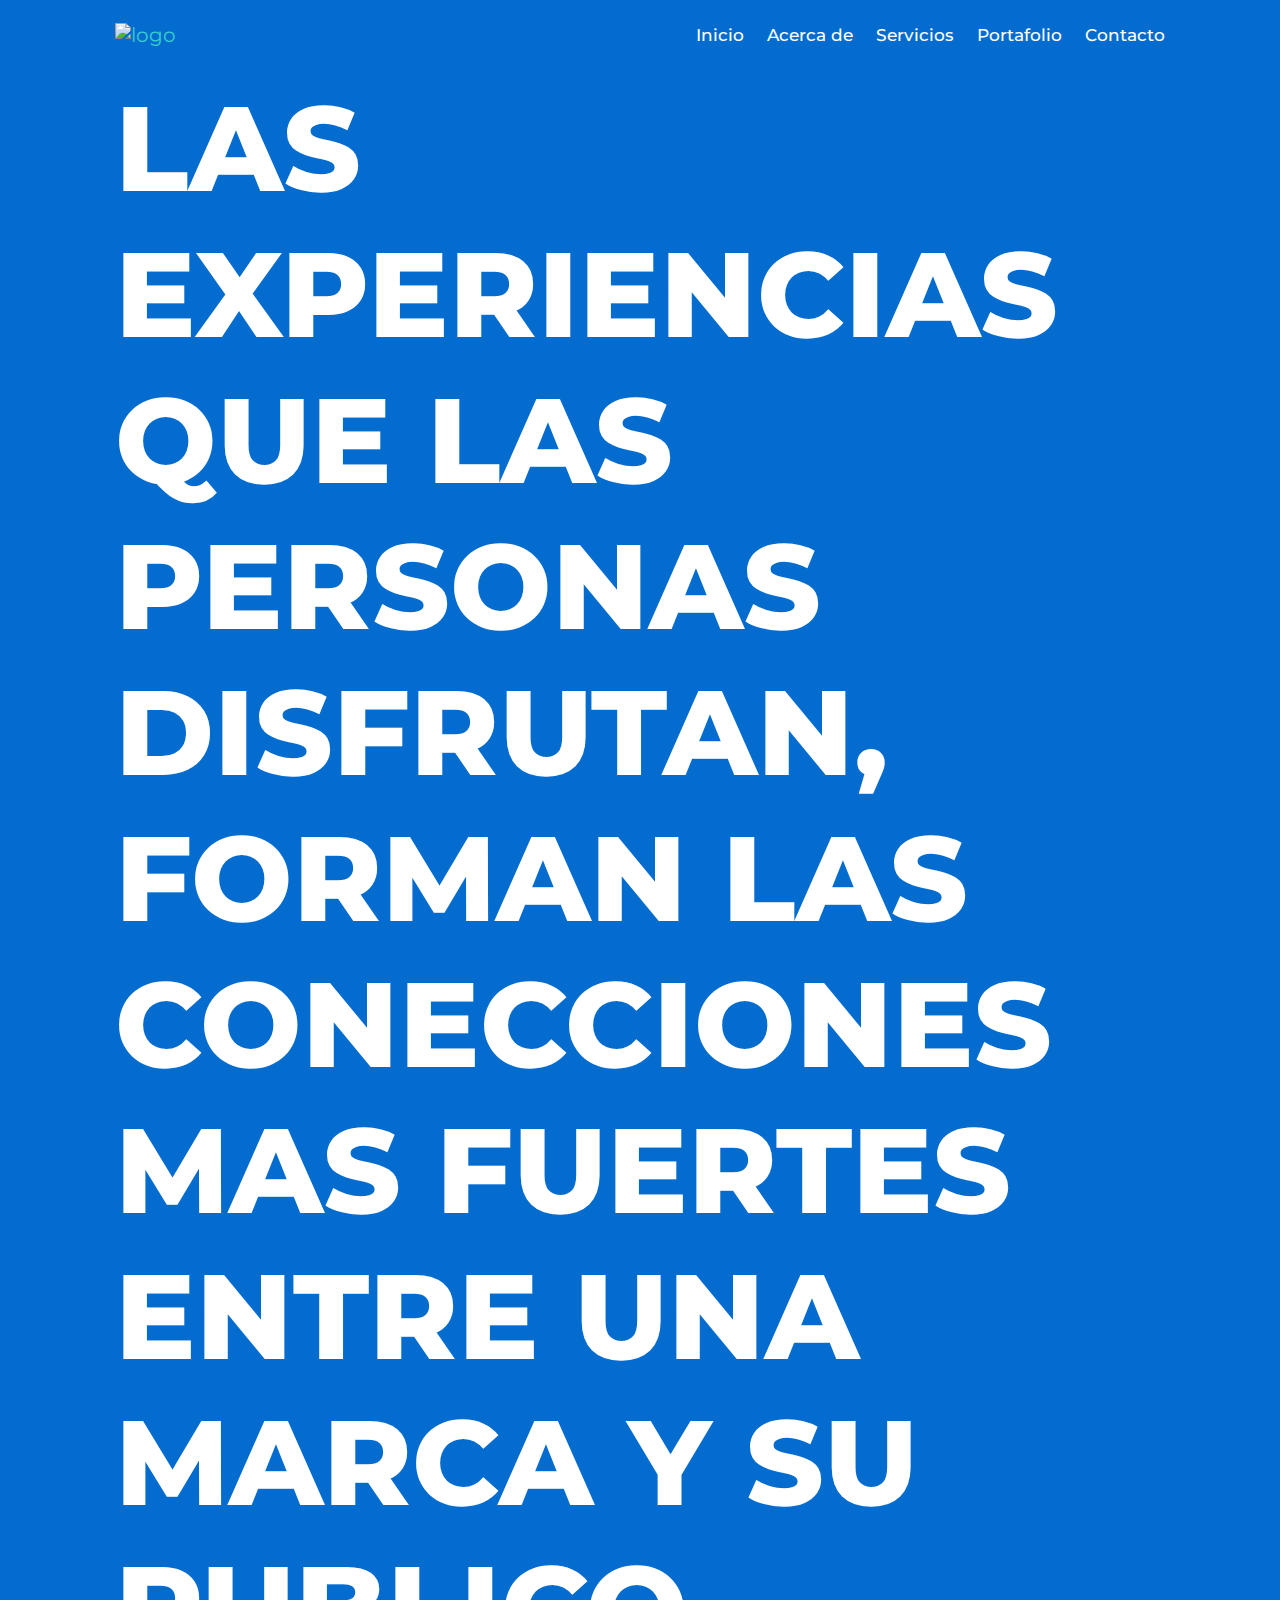
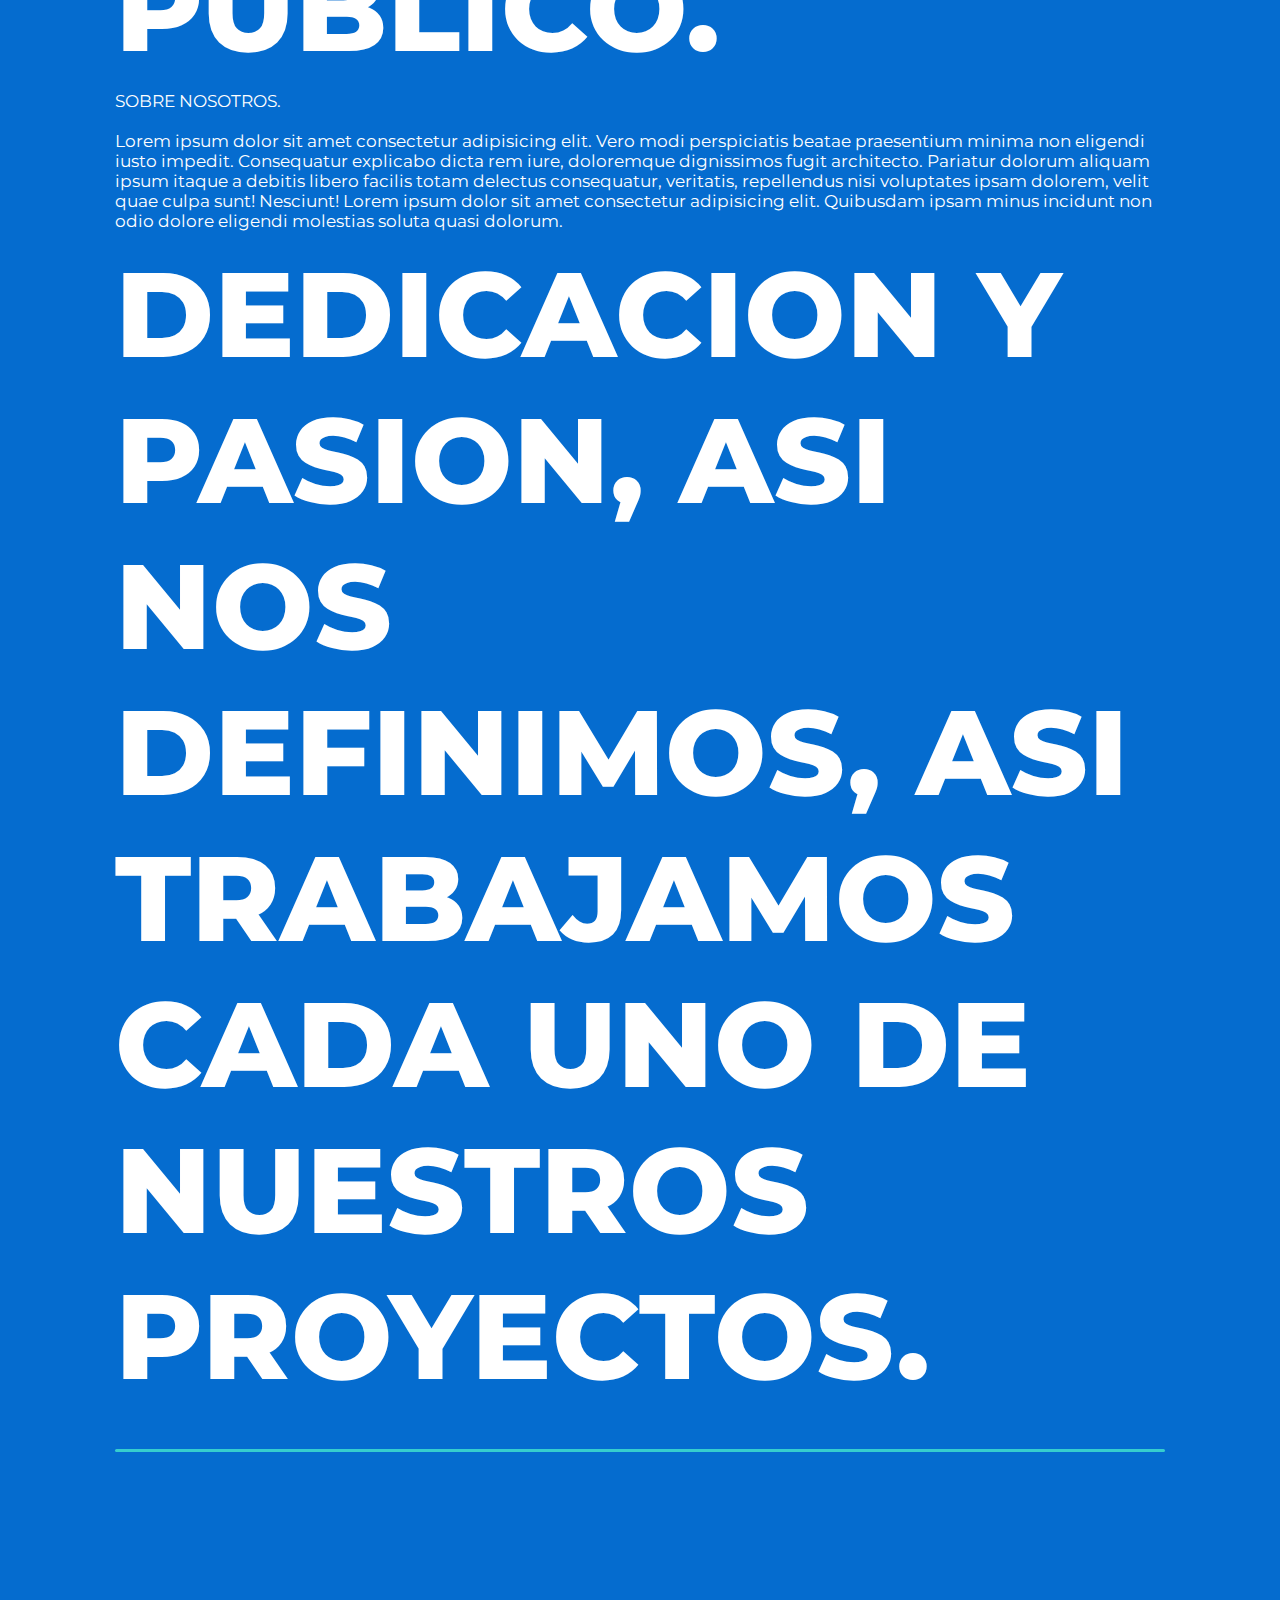
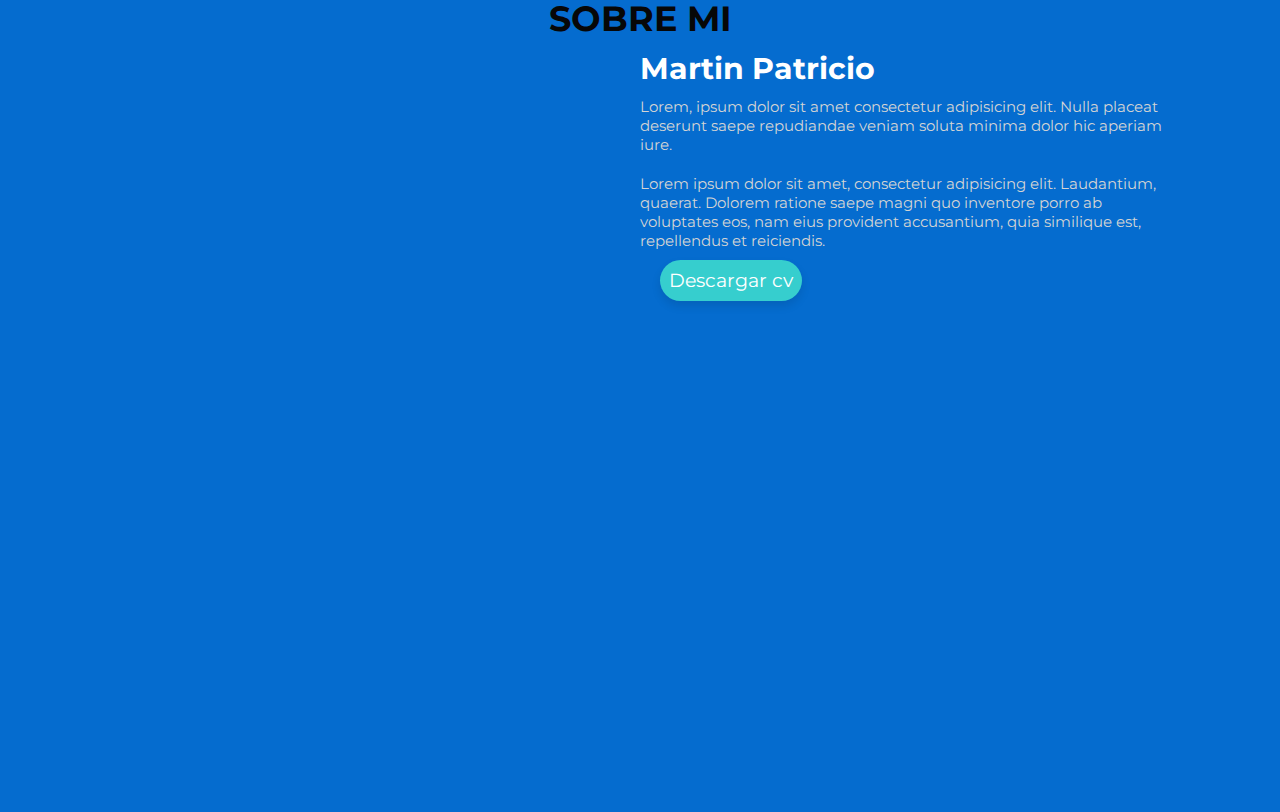
==== acerca-de.html @ 9ee72046 "Agrego sass, metodos y tecnicas de Seo" ====
<!DOCTYPE html>
<html lang="en">
<head>
    <meta charset="UTF-8">
    <meta name="viewport" content="width=device-width, initial-scale=1.0">
    <title>point.</title>

    <!-- font awesome cdn link  -->
    <link rel="stylesheet" href="https://cdnjs.cloudflare.com/ajax/libs/font-awesome/5.15.3/css/all.min.css">


    <link rel="preconnect" href="https://fonts.googleapis.com">
    <link rel="preconnect" href="https://fonts.gstatic.com" crossorigin>
    <link href="https://fonts.googleapis.com/css2?family=Montserrat:wght@100;200;300;400;500;600;700;800;900&display=swap" rel="stylesheet">
    <link rel="shortcut icon" href="./images/logo-png.png" type="image/x-icon">

    <!-- sass -->

    <link rel="stylesheet" href="./sass/main.css">
    <!-- Seo -->
    <meta name="description" content="Acerca de agencia point: empresa de diseño grafico dedicada a brindar...........">
    <meta name="keywords" content="Diseño grafico, diseño web, social media, branding, identidad corporativa, packaging">
</head>
<body>
    
<!-- header section starts  -->

<header>

    <img src="./images/logomenu.png" class="logo" alt="logo">

    <input type="checkbox" id="menu-bar">
    <label for="menu-bar" class="fas fa-bars"></label>

    <nav class="navbar">
        <a href="./index.html">Inicio</a>
        <a href="./acerca-de.html">Acerca de</a>
        <a href="./servicios.html">Servicios</a>
        <a href="./portafolio.html">Portafolio</a>
        <a href="./contacto.html">Contacto</a>
    </nav>

</header>

<!-- header section ends -->

<!-- home section starts  -->

<section class="home" id="home">

    <div class="content">
        <h1 class="text_nav">LAS EXPERIENCIAS QUE LAS PERSONAS DISFRUTAN, FORMAN LAS CONECCIONES MAS FUERTES ENTRE UNA MARCA Y SU PUBLICO.</h1>
        <p>SOBRE NOSOTROS.</p>
        <P>Lorem ipsum dolor sit amet consectetur adipisicing elit. Vero modi             perspiciatis beatae praesentium minima non eligendi iusto impedit.
        Consequatur explicabo dicta rem iure, doloremque dignissimos fugit architecto. Pariatur dolorum aliquam ipsum itaque a debitis libero facilis totam delectus consequatur, veritatis, repellendus nisi voluptates ipsam dolorem, velit quae culpa sunt! Nesciunt!           
        Lorem ipsum dolor sit amet consectetur adipisicing elit. Quibusdam ipsam minus incidunt non odio dolore eligendi molestias soluta quasi dolorum.</P>
        <h1 class="text_nav">DEDICACION Y PASION, ASI NOS DEFINIMOS, ASI TRABAJAMOS CADA UNO DE NUESTROS PROYECTOS.</h1>
        <hr class="linea-2">
    </div>
</section>

<section class="about" id="about">

    <h1 class="heading"> Sobre mi </h1>

    <div class="column">

        <div class="image">
            <img src="./images/perfil.png" alt="">
        </div>

        <div class="content">
            <h3>Martin Patricio</h3>
            <p>Lorem, ipsum dolor sit amet consectetur adipisicing elit. Nulla placeat deserunt saepe repudiandae veniam soluta minima dolor hic aperiam iure.</p>
            <p>Lorem ipsum dolor sit amet, consectetur adipisicing elit. Laudantium, quaerat. Dolorem ratione saepe magni quo inventore porro ab voluptates eos, nam eius provident accusantium, quia similique est, repellendus et reiciendis.</p>
            <div class="buttons">
                <a href="#" class="btn"> Descargar cv </a>
            </div>
        </div>

    </div>

</section>

<!-- home section ends -->

</body>
</html>
---- sass/main.css ----
/* Variables */
/*Sintaxis de sass*/
header .navbar {
  text-decoration: none;
}
header .navbar a {
  text-decoration: none;
}

/*Selector total*/
* {
  font-family: "Montserrat", sans-serif;
  margin: 0;
  padding: 0;
  box-sizing: border-box;
  text-decoration: none;
  outline: none;
  border: none;
}

/*Estilos*/
html {
  font-size: 62.5%;
  overflow-x: hidden;
}

body {
  background: #056CCF;
}

section {
  min-height: 100vh;
  padding: 0 9%;
  padding-top: 7.5rem;
  padding-bottom: 2rem;
}

.btn {
  padding: 0.9rem;
  display: inline-block;
  border-radius: 5rem;
  background: #36CECE;
  font-size: 1.9rem;
  color: #fff;
  cursor: pointer;
  box-shadow: 0 0.5rem 1rem rgba(0, 0, 0, 0.1);
  transition: all 0.3s linear;
}

.btn:hover {
  transform: scale(1.1);
}

.heading {
  text-align: center;
  color: transparent;
  -webkit-background-clip: text;
  background-clip: text;
  font-size: 3.5rem;
  text-transform: uppercase;
  padding: 1rem;
  color: #070707;
}

header {
  position: fixed;
  top: 0;
  left: 0;
  width: 100%;
  background: #056CCF;
  padding: 2rem 9%;
  display: flex;
  align-items: center;
  justify-content: space-between;
  z-index: 1000;
  color: #36CECE;
}

header .logo {
  font-size: 2rem;
  width: 90px;
  height: auto;
}

header .logo span {
  color: var(--pink);
}

header .navbar a {
  font-size: 1.7rem;
  margin-left: 2rem;
  color: #fff;
  font-weight: 500;
}

header .navbar a:hover {
  color: #36CECE;
}

header input {
  display: none;
}

header label {
  font-size: 3rem;
  color: #36CECE;
  cursor: pointer;
  visibility: hidden;
  opacity: 0;
}

.text_nav {
  font-weight: 800;
  font-size: 120px;
  color: #fff;
}

.home {
  display: flex;
  align-items: center;
  justify-content: center;
  background-size: cover;
  background-position: center;
}

.home .image img {
  width: 20vw;
}

@keyframes float {
  0%, 100% {
    transform: translateY(0rem);
  }
  50% {
    transform: translateY(-3.5rem);
  }
}
.home .content {
  justify-content: center;
  align-items: center;
}

.home .content h3 {
  font-size: 5.5rem;
  color: #fff;
  text-transform: uppercase;
}

.home .content p {
  font-size: 1.7rem;
  color: #fff;
  padding: 1rem 0;
}

.about .column {
  display: flex;
  align-items: center;
  justify-content: center;
  flex-wrap: wrap;
}

.about .column .image {
  flex: 1 1 40rem;
}

.about .column .image img {
  width: 50%;
}

.about .column .content {
  flex: 1 1 40rem;
}

.about .column .content h3 {
  font-size: 3rem;
  color: #ffffff;
}

.about .column .content p {
  font-size: 1.5rem;
  color: #d4d4d4;
  padding: 1rem 0;
}

/*Sintaxis de sass*/
.about .column .content .buttons a:last-child {
  margin-left: 2rem;
}

.contact {
  display: flex;
  align-items: center;
  justify-content: center;
  flex-wrap: wrap;
  padding-bottom: 4rem;
}

.contact .image {
  flex: 1 1 40rem;
}

.contact .image img {
  width: 100%;
  padding: 2rem;
}

.text_contact {
  font-size: 25px;
  font-weight: 400;
  color: #333;
}

.contact form {
  flex: 1 1 40rem;
  padding: 2rem 3rem;
  border: 0.1rem solid rgba(0, 0, 0, 0.2);
  box-shadow: 0 0.5rem 1rem rgba(0, 0, 0, 0.1);
  border-radius: 0.5rem;
  background: #fff;
}

.contact form .heading {
  text-align: left;
  padding: 0;
  padding-bottom: 2rem;
}

.contact form .inputBox {
  position: relative;
}

.contact form .inputBox input, .contact form .inputBox textarea {
  width: 100%;
  background: none;
  color: #666;
  margin: 1.5rem 0;
  padding: 0.5rem 0;
  font-size: 1.7rem;
  border-bottom: 0.1rem solid rgba(0, 0, 0, 0.1);
  text-transform: none;
}

.contact form .inputBox textarea {
  resize: none;
  height: 13rem;
}

.contact form .inputBox label {
  position: absolute;
  top: 1.7rem;
  left: 0;
  font-size: 1.7rem;
  color: #666;
  transition: 0.2s linear;
}

.contact form .inputBox input:focus ~ label,
.contact form .inputBox input:valid ~ label,
.contact form .inputBox textarea:focus ~ label,
.contact form .inputBox textarea:valid ~ label {
  top: -0.5rem;
  font-size: 1.5rem;
  color: var(--pink);
}

.text_contacto {
  font-size: 100px;
  font-weight: 800;
  color: #fff;
}

/* footer */
.footer {
  padding-top: 3rem;
  background-color: #36CECE;
  background-size: cover;
  background-position: center;
}

.footer .box-container {
  display: flex;
  flex-wrap: wrap;
}

.footer .box-container .box {
  flex: 1 1 25rem;
  margin: 2rem;
}

.footer .box-container .box h3 {
  font-size: 2.5rem;
  padding: 1rem 0;
  color: #fff;
  text-decoration: underline;
  text-underline-offset: 1rem;
}

.footer .box-container .box p {
  font-size: 1.5rem;
  padding: 0.5rem 0;
  color: #eee;
}

.footer .box-container .box a {
  display: block;
  font-size: 1.5rem;
  padding: 0.5rem 0;
  color: #eee;
}

.footer .box-container .box a:hover {
  text-decoration: underline;
}

.footer .box-container .box .info {
  display: flex;
  align-items: center;
}

.footer .box-container .box .info i {
  margin: 0.5rem 0;
  margin-right: 1rem;
  border-radius: 50%;
  background: #fff;
  color: var(--pink);
  font-size: 1.5rem;
  height: 4.5rem;
  width: 4.5rem;
  line-height: 4.5rem;
  text-align: center;
}

.footer .credit {
  font-size: 2rem;
  font-weight: normal;
  letter-spacing: 0.1rem;
  color: #fff;
  border-top: 0.1rem solid rgba(255, 255, 255, 0.3333333333);
  padding: 2.5rem 1rem;
  text-align: center;
}

/* control bootstrap  */
.carousel-control-prev-icon {
  background-color: #000000;
  border-radius: 20px;
  padding: 10px;
  height: 30px;
  width: 30px;
}

.carousel-control-next-icon {
  background-color: #000000;
  border-radius: 20px;
  padding: 10px;
  height: 30px;
  width: 30px;
}

.linea-2 {
  width: 100%;
  background-color: #36CECE;
  border: none;
  border-radius: 10px;
  height: 3px;
  margin-top: 40px;
  margin-bottom: 40px;
}

/* media queries  */
@media (max-width: 1200px) {
  html {
    font-size: 40%;
  }
  .home .content .text_nav {
    font-size: 12rem;
  }
  .image h1 {
    font-size: 60px;
  }
  .image p {
    font-size: 16px;
  }
  .home .content .text_nav {
    margin-top: 7rem;
  }
}
@media (max-width: 991px) {
  section {
    padding: 0 3%;
    padding-top: 7.5rem;
    padding-bottom: 2rem;
  }
  .home .content .text_nav {
    font-size: 10rem;
  }
  .text .text_nav {
    margin: 30px;
    font-size: 1100%;
  }
}
@media (max-width: 768px) {
  header label {
    visibility: visible;
    opacity: 1;
  }
  header .navbar {
    position: absolute;
    top: 100%;
    left: 0;
    width: 100%;
    height: 900px;
    background: #36CECE;
    padding: 1rem 9rem;
    border-top: 0.1rem solid rgba(0, 0, 0, 0.2);
    box-shadow: 0 0.5rem 1rem rgba(0, 0, 0, 0.1);
    transform-origin: top;
    transform: scaleY(0);
    opacity: 0;
    transition: 0.2s linear;
  }
  header .navbar a {
    display: block;
    margin: 6rem 0;
    font-size: 3rem;
  }
  header .navbar a:hover {
    color: #056CCF;
  }
  header input:checked ~ .navbar {
    transform: scaleY(1);
    opacity: 1;
  }
  header input:checked ~ label::before {
    content: "\f00d";
  }
  .home {
    flex-flow: column-reverse;
  }
  .home .image img {
    width: 100%;
  }
  .home .content .text_nav {
    font-size: 9rem;
  }
  .home .content p {
    font-size: 1.5rem;
  }
  .about {
    background-position: right;
  }
  .image h1 {
    font-size: 30px;
  }
  .image p {
    font-size: 15px;
  }
  .text .text_nav {
    font-size: 40px;
    margin: 100px;
  }
  .home .content .text_nav {
    font-size: 40px;
    margin-top: 5rem;
  }
}
@media (max-width: 450px) {
  html {
    font-size: 50%;
  }
  .about .column .content .buttons a {
    width: 100%;
    text-align: center;
  }
  .about .column .content .buttons a:last-child {
    margin: 1rem 0;
  }
  .home .content .text_nav {
    font-size: 5rem;
    margin-top: 5rem;
  }
}/*# sourceMappingURL=main.css.map */
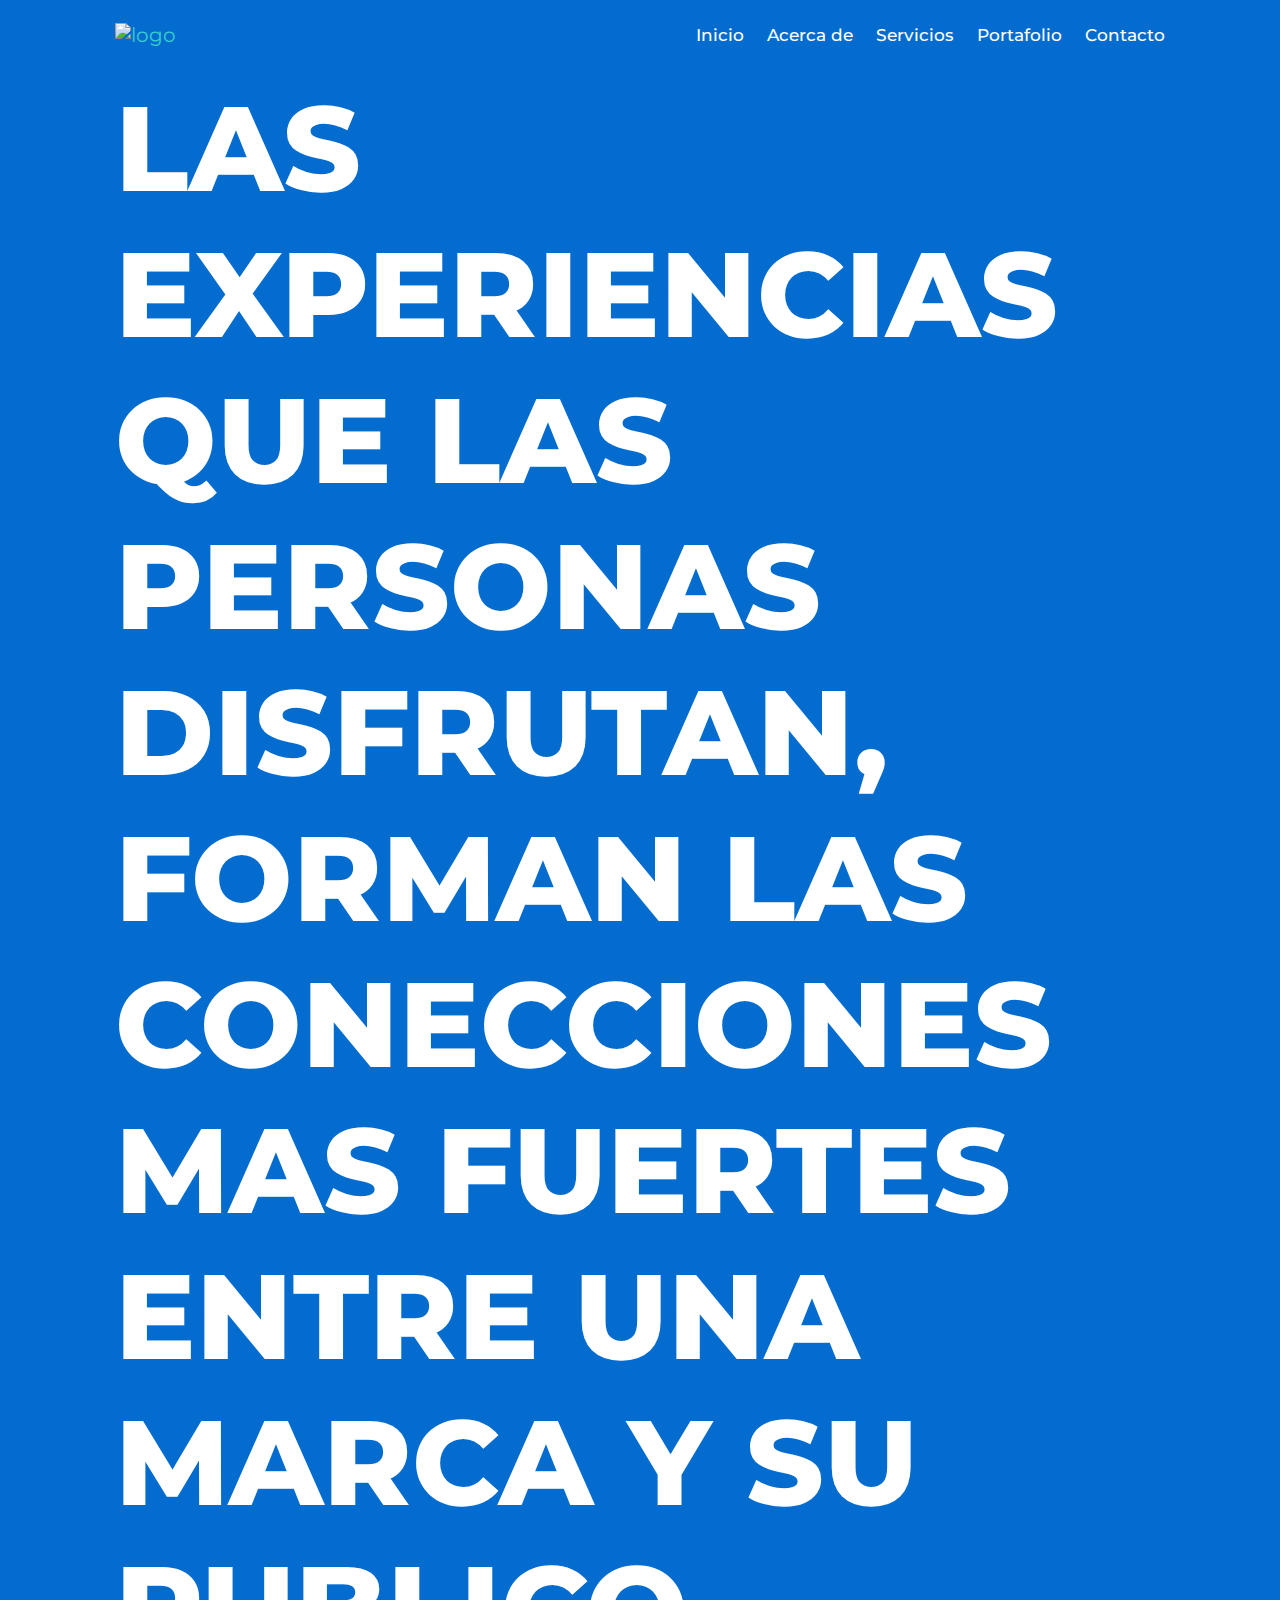
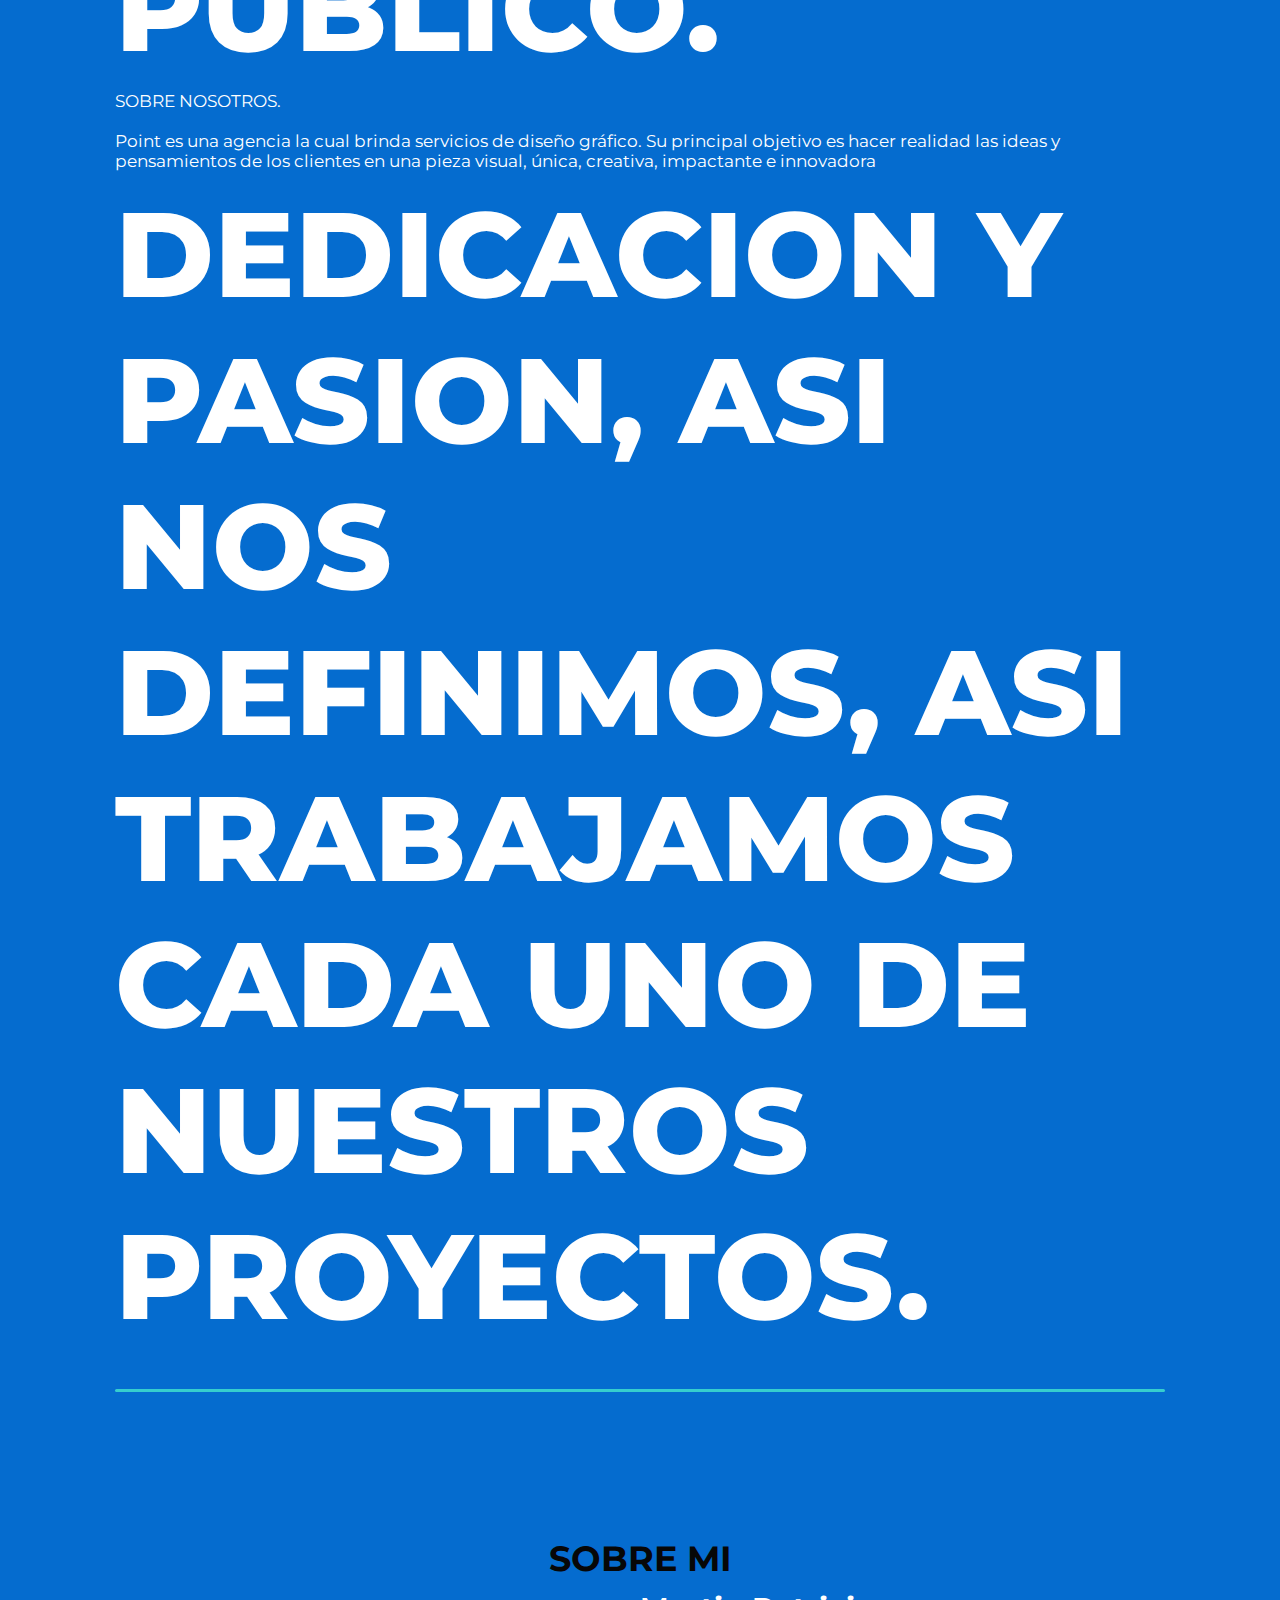
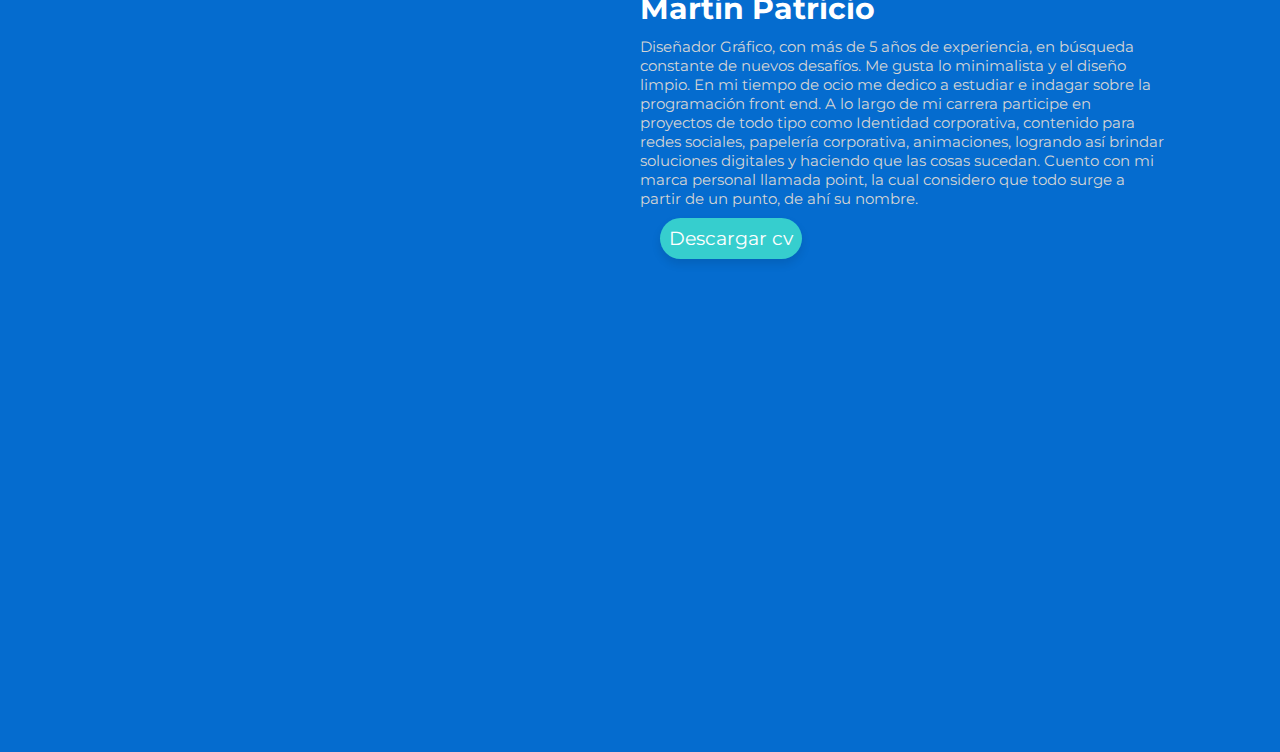
==== commit 9315d581: "add imagenes" ====
--- a/acerca-de.html
+++ b/acerca-de.html
@@ -51,9 +51,7 @@
     <div class="content">
         <h1 class="text_nav">LAS EXPERIENCIAS QUE LAS PERSONAS DISFRUTAN, FORMAN LAS CONECCIONES MAS FUERTES ENTRE UNA MARCA Y SU PUBLICO.</h1>
         <p>SOBRE NOSOTROS.</p>
-        <P>Lorem ipsum dolor sit amet consectetur adipisicing elit. Vero modi             perspiciatis beatae praesentium minima non eligendi iusto impedit.
-        Consequatur explicabo dicta rem iure, doloremque dignissimos fugit architecto. Pariatur dolorum aliquam ipsum itaque a debitis libero facilis totam delectus consequatur, veritatis, repellendus nisi voluptates ipsam dolorem, velit quae culpa sunt! Nesciunt!           
-        Lorem ipsum dolor sit amet consectetur adipisicing elit. Quibusdam ipsam minus incidunt non odio dolore eligendi molestias soluta quasi dolorum.</P>
+        <P>Point es una agencia la cual brinda servicios de diseño gráfico. Su principal objetivo es hacer realidad las ideas y pensamientos de los clientes en una pieza visual, única, creativa, impactante e innovadora</P>
         <h1 class="text_nav">DEDICACION Y PASION, ASI NOS DEFINIMOS, ASI TRABAJAMOS CADA UNO DE NUESTROS PROYECTOS.</h1>
         <hr class="linea-2">
     </div>
@@ -71,8 +69,11 @@
 
         <div class="content">
             <h3>Martin Patricio</h3>
-            <p>Lorem, ipsum dolor sit amet consectetur adipisicing elit. Nulla placeat deserunt saepe repudiandae veniam soluta minima dolor hic aperiam iure.</p>
-            <p>Lorem ipsum dolor sit amet, consectetur adipisicing elit. Laudantium, quaerat. Dolorem ratione saepe magni quo inventore porro ab voluptates eos, nam eius provident accusantium, quia similique est, repellendus et reiciendis.</p>
+            <p>Diseñador Gráfico, con más de 5 años de experiencia, en búsqueda constante de nuevos desafíos. Me gusta lo minimalista y el diseño limpio.
+            En mi tiempo de ocio me dedico a estudiar e indagar sobre la programación front end.
+            A lo largo de mi carrera participe en proyectos de todo tipo como Identidad corporativa, contenido para redes sociales, papelería corporativa, animaciones, logrando así brindar soluciones digitales y haciendo que las cosas sucedan.
+            Cuento con mi marca personal llamada point, la cual considero que todo surge a partir de un punto, de ahí su nombre.
+            </p>
             <div class="buttons">
                 <a href="#" class="btn"> Descargar cv </a>
             </div>
--- a/sass/main.css
+++ b/sass/main.css
@@ -124,7 +124,7 @@
 }
 
 .home .image img {
-  width: 20vw;
+  width: 20vh;
 }
 
 @keyframes float {
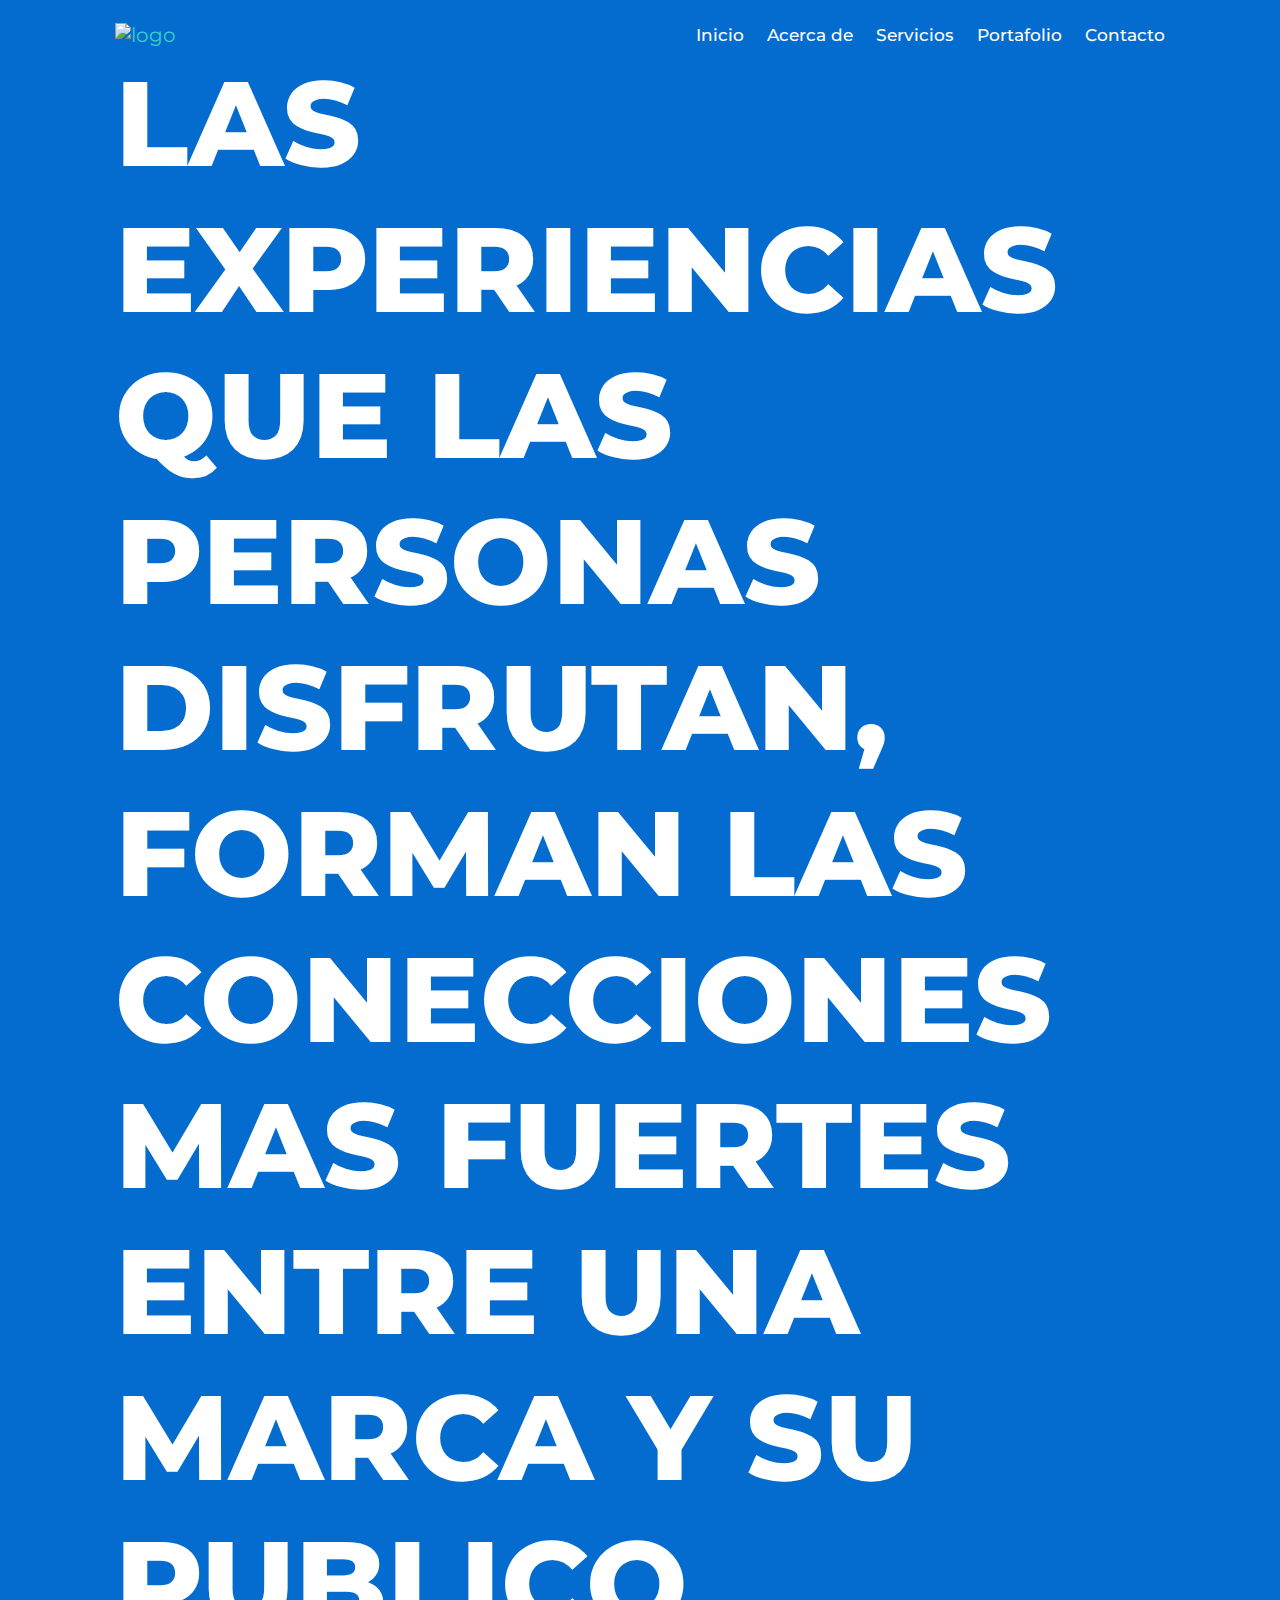
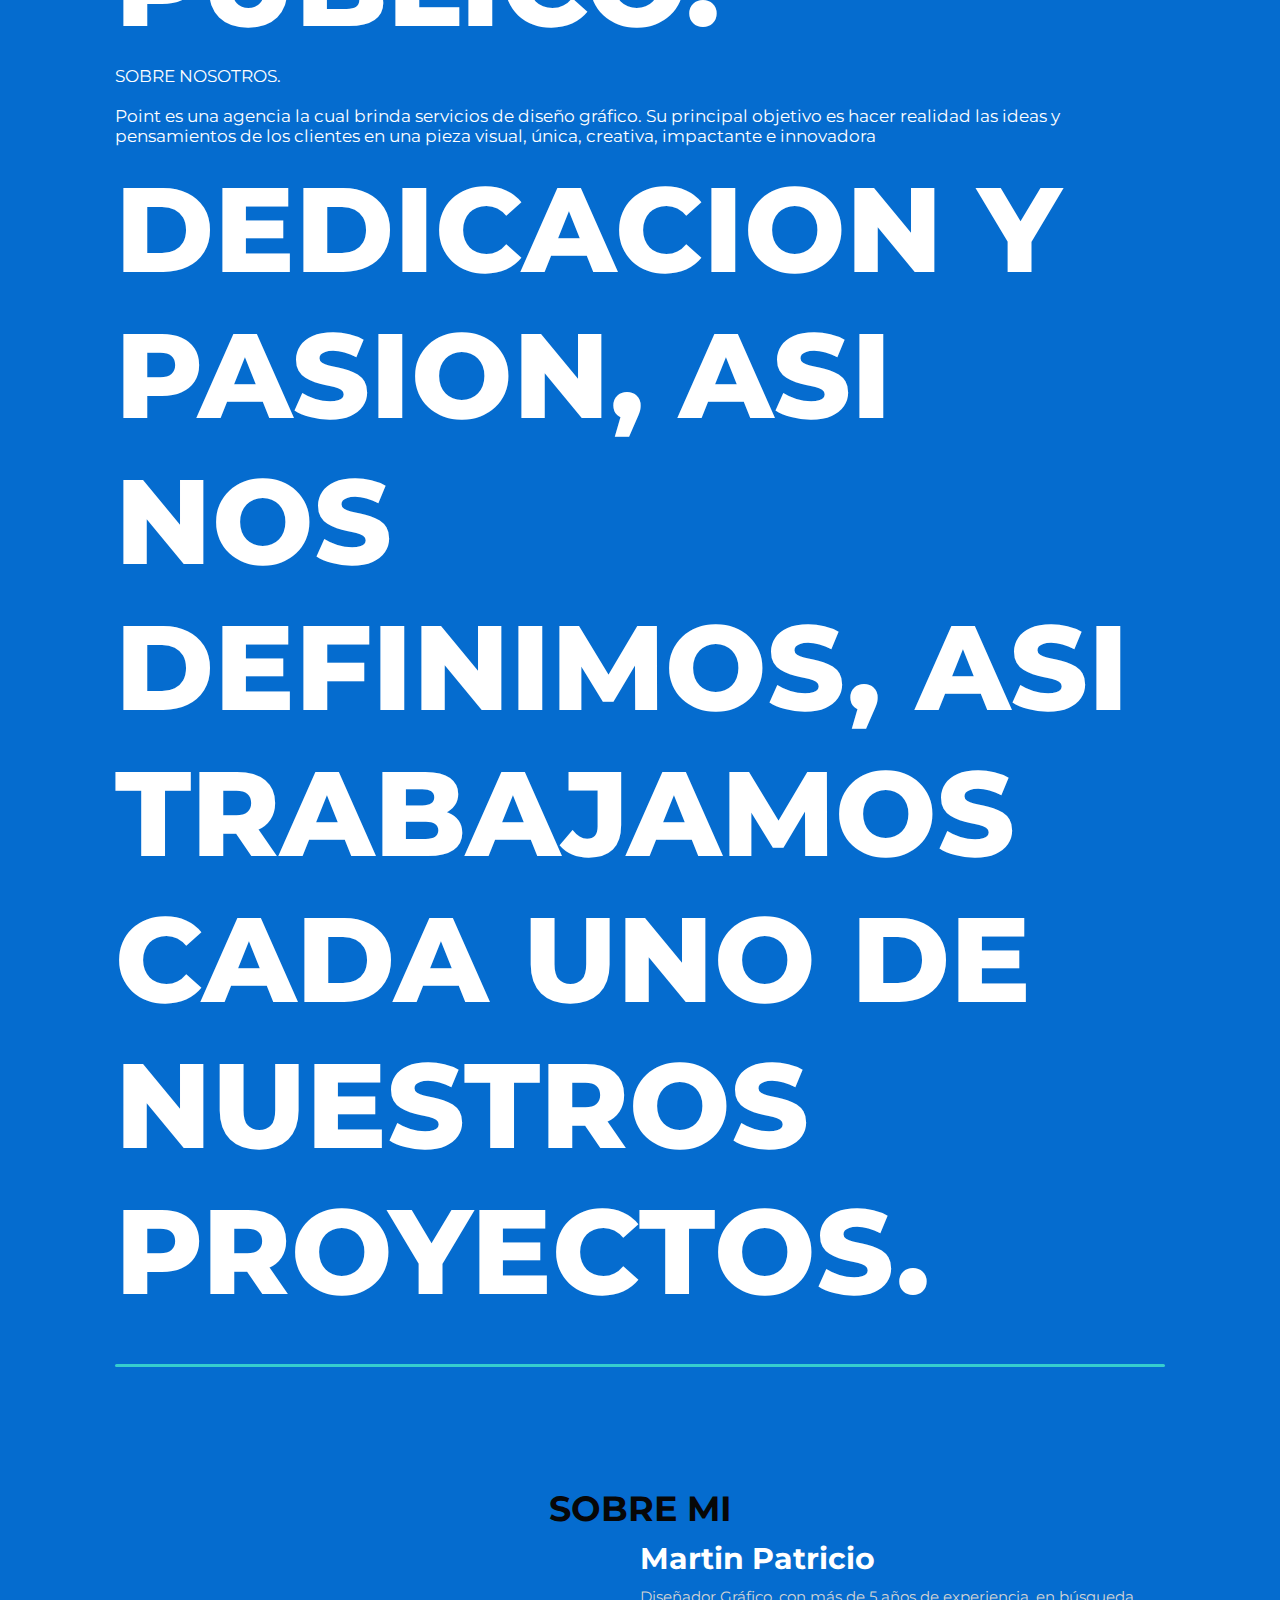
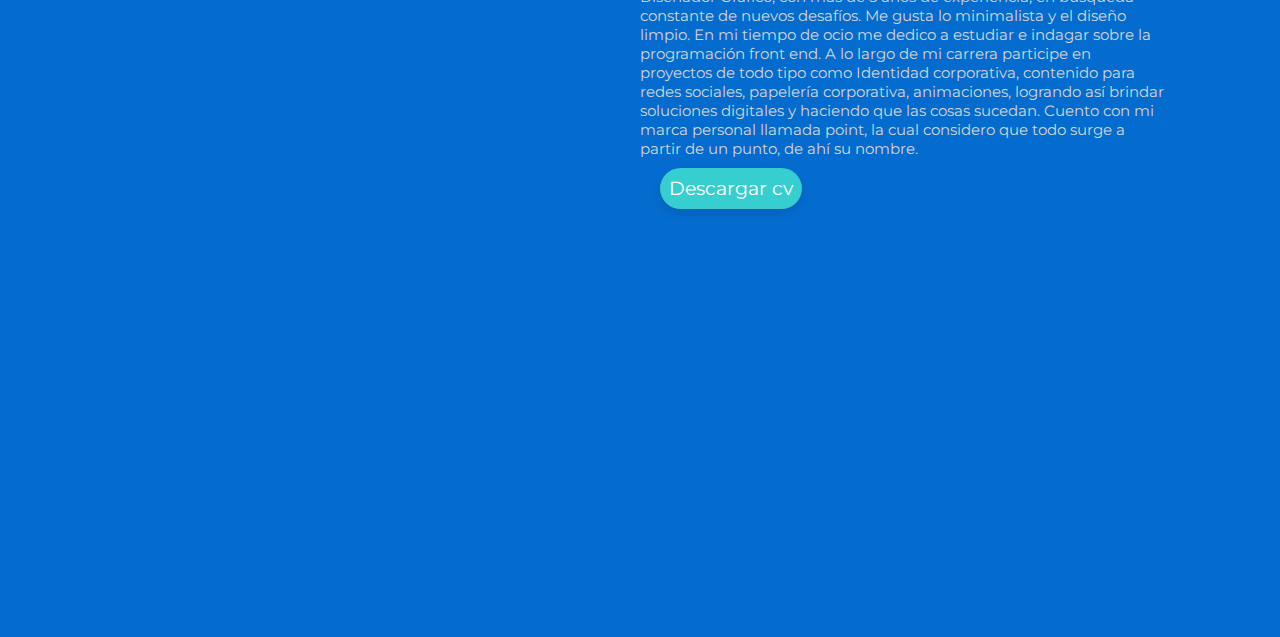
==== commit 6c6b63df: "comit" ====
--- a/acerca-de.html
+++ b/acerca-de.html
@@ -16,7 +16,7 @@
 
     <!-- sass -->
 
-    <link rel="stylesheet" href="./sass/main.css">
+    <link rel="stylesheet" href="./css/style.css">
     <!-- Seo -->
     <meta name="description" content="Acerca de agencia point: empresa de diseño grafico dedicada a brindar...........">
     <meta name="keywords" content="Diseño grafico, diseño web, social media, branding, identidad corporativa, packaging">
--- a/css/style.css
+++ b/css/style.css
@@ -0,0 +1,531 @@
+*{
+    font-family: 'Montserrat', sans-serif;
+    margin:0; padding:0;
+    box-sizing: border-box;
+    text-decoration: none;
+    outline: none; border:none;   
+}
+
+
+
+
+html{
+    font-size: 62.5%;
+    overflow-x: hidden;
+}
+
+body{
+    background:#056CCF;
+}
+
+section{
+    min-height: 90vh;
+    padding:0 9%;
+    padding-top: 5rem;
+    padding-bottom: 2rem;
+}
+
+
+.btn{
+    padding: .9rem;
+    display: inline-block;   
+    border-radius: 5rem;
+    background: #36CECE;
+    font-size: 1.9rem;
+    color:#fff;
+    cursor: pointer;
+    box-shadow: 0 .5rem 1rem rgba(0,0,0,.1);
+    transition: all .3s linear;
+}
+
+.btn:hover{
+    transform: scale(1.1);
+}
+
+.heading{
+    text-align: center;
+    background:var(--gradient);
+    color:transparent;
+    -webkit-background-clip: text;
+    background-clip: text;
+    font-size: 3.5rem;
+    text-transform: uppercase;
+    padding:1rem;
+    color: #070707;
+}
+
+header{
+    position: fixed;
+    top:0; left:0;
+    width:100%;
+    background:#056CCF;
+    padding:2rem 9%;
+    display: flex;
+    align-items: center;
+    justify-content: space-between;
+    z-index: 1000;
+    color: #36CECE;
+}
+
+header .logo{
+    font-size: 2rem;
+    color:var(--purple);
+    width: 90px;
+    height: auto;
+}
+
+header .logo span{
+    color:var(--pink);
+}
+
+header .navbar a{
+    font-size: 1.7rem;
+    margin-left: 2rem;
+    color: #fff;
+    font-weight: 500;
+}
+
+header .navbar a:hover{
+    color: #36CECE;
+}
+
+header input{
+    display: none;
+}
+
+header label{
+    font-size: 3rem;
+    color: #36CECE;
+    cursor: pointer;
+    visibility: hidden;
+    opacity: 0;
+}
+
+.text_nav{
+    font-weight: 800;
+    font-size: 120px;
+    color: #fff;
+}
+
+.home{
+    display: flex;
+    align-items: center;
+    justify-content: center;
+    background-size: cover;
+    background-position: center;
+}
+
+.home .image img{
+    width: 150px;
+}
+
+.linea{
+    width: 100px;
+    display: flex;
+    border-radius: 4px;
+    color: #36CECE;
+}
+
+@keyframes float{
+    0%, 100%{
+        transform: translateY(0rem);
+    }
+    50%{
+        transform: translateY(-3.5rem);
+    }
+}
+
+.home .content{
+    justify-content: center;
+    align-items: center;
+}
+.home .content h3{
+    font-size: 5.5rem;
+    color:#fdfdfd;
+    text-transform: uppercase;
+}
+
+.home .content p{
+    font-size: 1.7rem;
+    color:#fff;
+    padding:1rem 0;
+}
+
+.about .column{
+    display: flex;
+    align-items: center;
+    justify-content: center;
+    flex-wrap: wrap;
+}
+
+.about .column .image{
+    flex:1 1 40rem;
+}
+
+.about .column .image img{
+    width:50%;
+}
+
+.about .column .content{
+    flex:1 1 40rem;
+}
+
+.about .column .content h3{
+    font-size: 3rem;
+    color:#ffffff;
+}
+
+.about .column .content p{
+    font-size: 1.5rem;
+    color:#d4d4d4;
+    padding:1rem 0;
+}
+
+.about .column .content .buttons a:last-child{
+    margin-left: 2rem;
+}
+
+
+
+
+
+.contact{
+    display: flex;
+    align-items: center;
+    justify-content: center;
+    flex-wrap: wrap;
+    padding-bottom: 4rem;
+}
+
+.contact .image{
+    flex:1 1 40rem;
+}
+
+.contact .image img{
+    width:100%;
+    padding:2rem;
+}
+
+.text_contact{
+    font-size: 25px;
+    font-weight: 400;
+    color: #333;
+}
+
+.contact form{
+    flex:1 1 40rem;
+    padding:2rem 3rem;
+    border:.1rem solid rgba(0,0,0,.2);
+    box-shadow: 0 .5rem 1rem rgba(0,0,0,.1);
+    border-radius: .5rem;
+    background:#fff;
+}
+
+.contact form .heading{
+    text-align: left;
+    padding:0;
+    padding-bottom: 2rem;
+}
+
+.contact form .inputBox{
+    position: relative;
+}
+
+.contact form .inputBox input, .contact form .inputBox textarea{
+    width:100%;
+    background:none;
+    color:#666;
+    margin:1.5rem 0;
+    padding:.5rem 0;
+    font-size: 1.7rem;
+    border-bottom: .1rem solid rgba(0,0,0,.1);
+    text-transform: none;
+}
+
+.contact form .inputBox textarea{
+    resize: none;
+    height: 13rem;
+}
+
+.contact form .inputBox label{
+    position: absolute;
+    top:1.7rem; left:0;
+    font-size: 1.7rem;
+    color:#666;
+    transition: .2s linear;
+}
+
+.contact form .inputBox input:focus ~ label,
+.contact form .inputBox input:valid ~ label,
+.contact form .inputBox textarea:focus ~ label,
+.contact form .inputBox textarea:valid ~ label{
+    top:-.5rem;
+    font-size: 1.5rem;
+    color:var(--pink);
+}
+
+.text_contacto{
+    font-size: 100px;
+    font-weight: 800;
+    color: #fff;
+}
+
+
+/* footer */
+.footer{
+    padding-top: 3rem;
+    background-color: #36CECE;
+    background-size: cover;
+    background-position: center;
+}
+
+.footer .box-container{
+    display: flex;
+    flex-wrap: wrap;
+}
+
+.footer .box-container .box{
+    flex:1 1 25rem;
+    margin:2rem;
+}
+
+.footer .box-container .box h3{
+    font-size: 2.5rem;
+    padding:1rem 0;
+    color:#fff;
+    text-decoration: underline;
+    text-underline-offset: 1rem;
+}
+
+.footer .box-container .box p{
+    font-size: 1.5rem;
+    padding:.5rem 0;
+    color:#eee;
+}
+
+.footer .box-container .box a{
+    display: block;
+    font-size: 1.5rem;
+    padding:.5rem 0;
+    color:#eee;
+}
+
+.footer .box-container .box a:hover{
+    text-decoration: underline;
+}
+
+.footer .box-container .box .info{
+    display: flex;
+    align-items: center;
+}
+
+.footer .box-container .box .info i{
+    margin:.5rem 0;
+    margin-right: 1rem;
+    border-radius: 50%;
+    background:#fff;
+    color:var(--pink);
+    font-size: 1.5rem;
+    height:4.5rem;
+    width:4.5rem;
+    line-height: 4.5rem;
+    text-align: center;
+}
+
+.footer .credit{
+    font-size: 2rem;
+    font-weight: normal;
+    letter-spacing: .1rem;
+    color:#fff;
+    border-top: .1rem solid #fff5;
+    padding:2.5rem 1rem;
+    text-align: center;
+}
+
+
+/* control bootstrap  */
+
+
+.carousel-control-prev-icon{
+    background-color: #000000;
+    border-radius: 20px;
+    padding: 10px;
+    height: 30px;
+    width: 30px;
+}
+
+.carousel-control-next-icon{
+    background-color: #000000;
+    border-radius: 20px;
+    padding: 10px;
+    height: 30px;
+    width: 30px;
+}
+
+.linea-2{
+    width: 100%;
+    background-color: #36CECE;
+    border: none;
+    border-radius: 10px;
+    height: 3px;
+    margin-top: 40px;
+    margin-bottom: 40px;
+}
+
+
+
+
+
+
+
+
+
+/* media queries  */
+
+@media (max-width:1200px){
+    
+    html{
+        font-size: 40%;
+    }
+
+    .home .content .text_nav{
+        font-size: 12rem;
+    }
+
+    .image h1{
+        font-size: 60px;
+    }
+    .image p{
+        font-size: 16px;
+    }
+    .home .content .text_nav{
+        margin-top: 7rem;
+    }
+    .home .image img{
+        width: 150px;
+    }
+}
+
+@media (max-width:991px){
+    
+    section{
+        padding:0 3%;
+        padding-top: 7.5rem;
+        padding-bottom: 2rem;
+    }
+    .home .content .text_nav{
+        font-size: 10rem;
+    }  
+
+    .text .text_nav{
+        margin: 30px;
+        font-size: 1100%;
+    }
+    .home .image img{
+        width: 140px;
+    }
+
+}
+
+@media (max-width:768px){
+
+    header label{
+        visibility: visible;
+        opacity: 1;
+    }
+
+    header .navbar{
+        position: absolute;
+        top: 100%; left: 0;
+        width:100%;
+        height: 900px;
+        background:#36CECE;
+        padding: 1rem 9rem;
+        border-top: .1rem solid rgba(0,0,0,.2);
+        box-shadow: 0 .5rem 1rem rgba(0,0,0,.1);
+        transform-origin: top;
+        transform: scaleY(0);
+        opacity: 0;
+        transition: .2s linear;
+    }
+
+    header .navbar a{
+        display: block;
+        margin: 6rem 0;
+        font-size: 3rem;
+    }
+
+    header .navbar a:hover{
+        color: #056CCF;
+    }
+
+    header input:checked ~ .navbar{
+        transform: scaleY(1);
+        opacity: 1;
+    }
+
+    header input:checked ~ label::before{
+        content:'\f00d';
+    }
+
+    .home{
+        flex-flow: column-reverse;
+    }
+
+    .home .image img{
+        width: 150px;
+        margin-bottom: 30px;
+    }
+
+    .home .content .text_nav{
+        font-size: 9rem;
+    }
+
+    .home .content p{
+        font-size: 1.5rem;
+    }
+
+    .about{
+        background-position: right;
+    }
+
+    .image h1{
+        font-size: 30px;
+    }
+    .image p{
+        font-size: 15px;
+    }
+    .text .text_nav{
+        font-size: 40px;
+        margin: 100px;
+    }
+
+    .home .content .text_nav{
+        font-size: 40px;
+        margin-top: 5rem;
+    }
+
+}
+
+@media (max-width:450px){
+    
+    html{
+        font-size: 50%;
+    }
+
+    .about .column .content .buttons a{
+        width:100%;
+        text-align: center;
+    }
+
+    .about .column .content .buttons a:last-child{
+        margin: 1rem 0;
+    }
+
+    .home .content .text_nav{
+        font-size: 5rem;
+        margin-top: 5rem;
+    }
+
+
+}